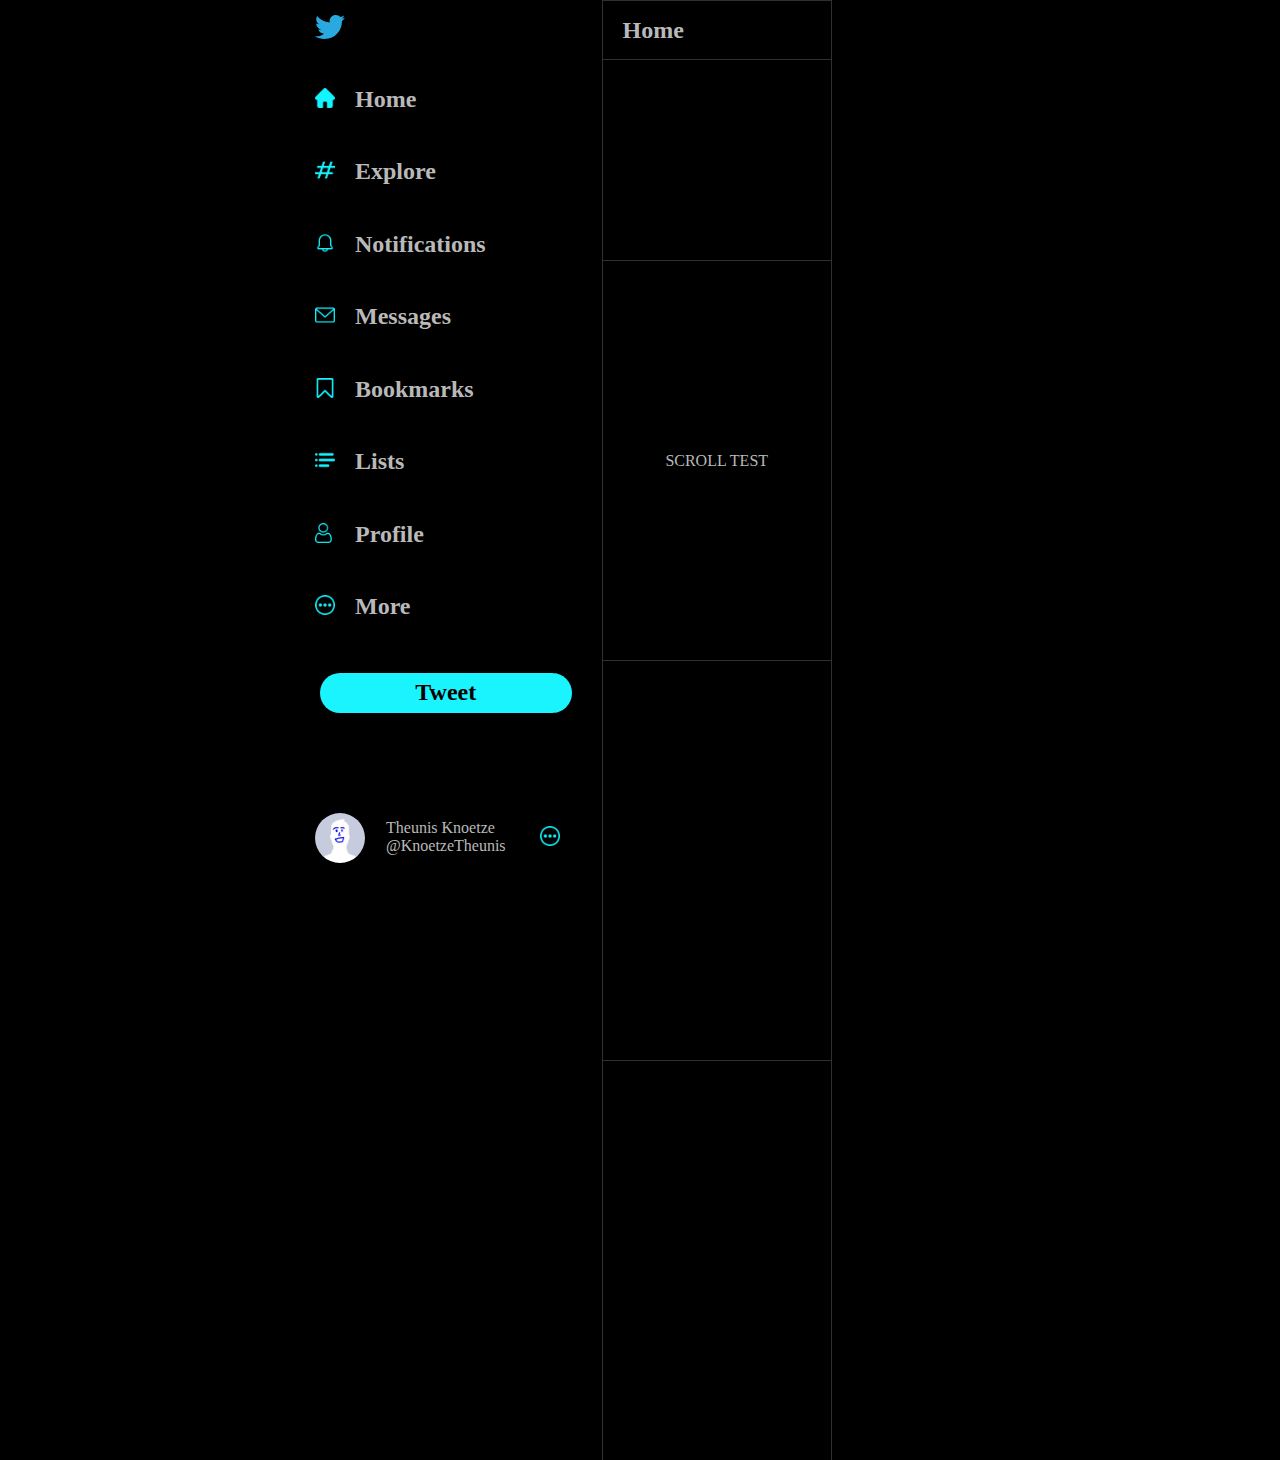
==== index.html @ 6add292e "first commit" ====
<!DOCTYPE html>
<html>

  <head>
    <title>Twitter</title>
    <meta charset="UTF-8" />
    <meta name="viewport" content="width=device-width, initial-scale=1.0" />
    <meta http-equiv="X-UA-Compatible" content="ie=edge" />
    <link rel="stylesheet" href="/styles.css" />
  </head>

  <body>

    <main id="grid-container">

        <section id="left">

            <div class="left-menu-item">
                <img src="/images/twitterLogo.svg" alt="Logo" width="30px" class="bird">
            </div>

            <div class="left-menu-item">
              <img src="/images/home.png" alt="Logo" width="20px">
              <a href="/index.html"><h2>Home</h2></a>
            </div>

            <div class="left-menu-item">
              <img src="/images/hash.png" alt="Logo" width="20px">
              <a href="/pages/explore.html"><h2>Explore</h2></a>
            </div>

            <div class="left-menu-item">
              <img src="/images/bell.png" alt="Logo" width="20px">
              <a href="/pages/notifications.html"><h2>Notifications</h2></a>
            </div>

            <div class="left-menu-item">
              <img src="/images/envelope.png" alt="Logo" width="20px">
              <a href="/pages/messages.html"><h2>Messages</h2></a>
            </div>

            <div class="left-menu-item">
              <img src="/images/bookmark.png" alt="Logo" width="20px">
              <a href="/pages/bookmarks.html"><h2>Bookmarks</h2></a>
            </div>

            <div class="left-menu-item">
              <img src="/images/list-text.png" alt="Logo" width="20px">
              <a href="/pages/lists.html"><h2>Lists</h2></a>
            </div>

            <div class="left-menu-item">
              <img src="/images/user.png" alt="Logo" width="20px">
              <a href="/pages/profile.html"><h2>Profile</h2></a>
            </div>

            <div class="left-menu-item">
              <img src="/images/more.png" alt="Logo" width="20px">
              <a href="/pages/more.html"><h2>More</h2></a>
            </div>

            <div class="blueTweet">

              <div>
              <h2>Tweet</h2>
              </div>

            </div>

            <div class="left-menu-item">
              &nbsp;
            </div>

            <div class="name">
              <div class="pic">
                  <img src="/images/profile-pic.jpg" alt="profile" width=50px>
              </div>

              <div class="text">
                <p>Theunis Knoetze</p>
                <p>@KnoetzeTheunis</p>
              </div>

              <div class="moreIcon">

                <img src="/images/more.png" alt="profile" width=20px>

              </div>
            </div>
           

        </section>

        <section id="main">

          <mainHeader>
            <h2>Home</h2>
          </mainHeader>

          <tweet class="tweetBox"></tweet>
         
          <div class="mainbox">
            SCROLL TEST
          </div>

          <div class="mainbox"></div>

          <div class="mainbox"></div>
          

        </section>

        <section id="right">

          <div></div>
          <div></div>
          <div></div>

        </section>

    </main>

  
  </body>

</html>
---- styles.css ----
* {
    margin: 0;
    box-sizing: border-box;
    scroll-behavior: smooth;
    background-color: black;
}

#grid-container {
    display: grid;
    grid-template-columns: 1fr 2.5fr 1.5fr;
    margin-left: 300px;
    margin-right: 300px;
    color: rgb(185, 185, 185);
    gap: 10px;
}

#main {
    display: grid;
}

mainHeader {   
    position: sticky;
    top: 0;
    display: grid;
    height: 60px;
    border: rgba(73, 73, 73, 0.658) 1px solid;
    color: rgb(185, 185, 185);
    text-align: start;
    padding-top: 16px;
    padding-left: 20px;
}


.left-menu-item a {
    text-decoration: none;
    color: rgb(185, 185, 185);
    text-indent: 20px;
    line-height: 23px;

}

.left-menu-item img {
    float: left;
}

.blueTweet {
    display: grid;
    grid-template-columns: 1fr;
    padding: 5px;
}

.blueTweet h2 {
    background-color: #1AF4FF;
    color: black;
    height: 40px;
    text-align: center;
    border-radius: 20px;
    line-height: 38px;
}

.name {
    display: grid;
    grid-template-columns: 50px 1fr 50px;
    gap: 15px;
}

.pic > img {
    border-radius: 50px;
}

.text {
    padding: 6px;
}

.moreIcon {
    padding: 13px;
}

.tweetBox {
    display: grid;
    height: 200px;
    border: rgba(73, 73, 73, 0.658) 1px solid;
    border-bottom: none;
    border-top: none;
}

.mainbox {
    margin: 0px;
    display: grid;
    height: 400px;
    border: rgba(73, 73, 73, 0.658) 0.1px solid;
    border-bottom: none;
    place-items: center;
}

#left {
    max-height: 100vh;
    position: sticky;
    top: 0;
    display: grid;
    grid-template-rows: repeat(12, 1fr);
    padding: 15px;
}
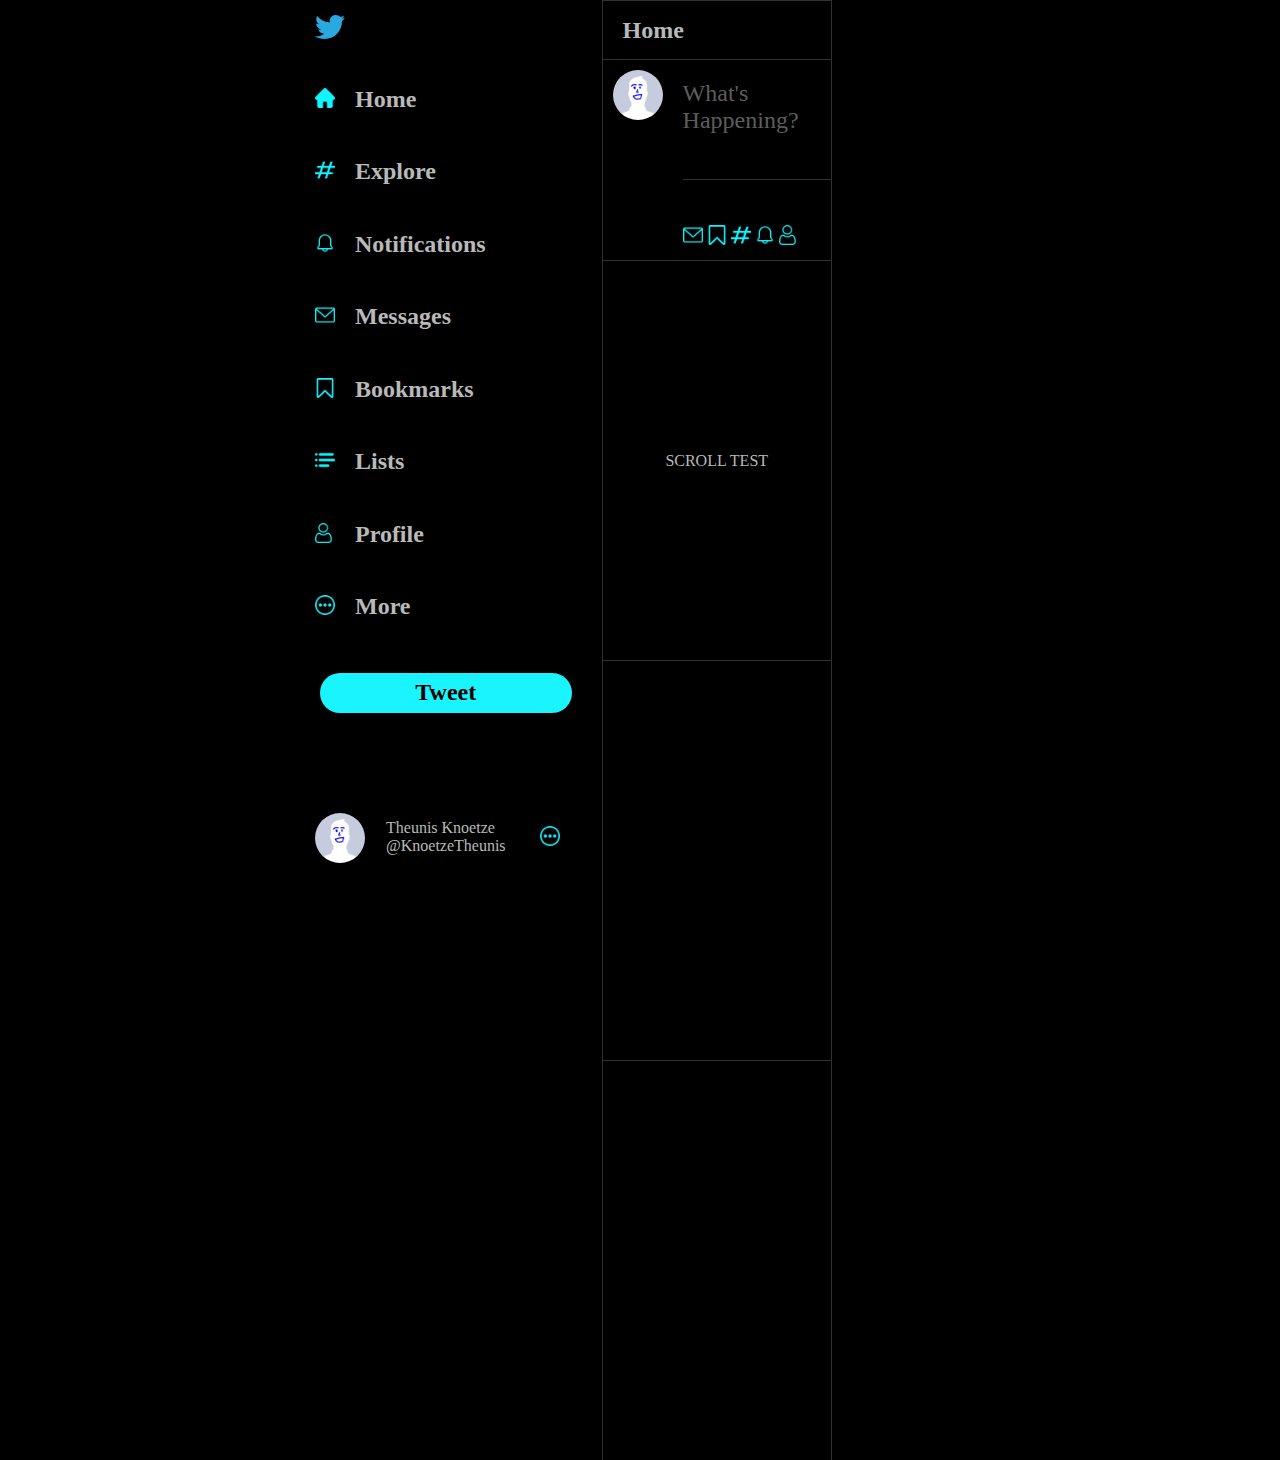
==== commit f025bdda: "Home page update" ====
--- a/index.html
+++ b/index.html
@@ -97,7 +97,32 @@
             <h2>Home</h2>
           </mainHeader>
 
-          <tweet class="tweetBox"></tweet>
+          <tweet class="tweetBox">
+
+            <div class="tweet-profile-image">
+              <img src="/images/profile-pic.jpg" alt="profile" width=50px>
+            </div>
+
+            <div class="tweetBox-inner">
+
+              <div class="tweet-text">
+                What's Happening?
+              </div>
+              <div class="icons-tweet">
+
+                <div class="tweetIcons">
+                  <img src="/images/envelope.png" alt="Logo" width="20px">
+                  <img src="/images/bookmark.png" alt="Logo" width="20px">
+                  <img src="/images/hash.png" alt="Logo" width="20px">
+                  <img src="/images/bell.png" alt="Logo" width="20px">
+                  <img src="/images/user.png" alt="Logo" width="20px">
+                </div>
+                <div class="tweetButton"></div>
+
+              </div>
+            </div>
+
+          </tweet>
          
           <div class="mainbox">
             SCROLL TEST
--- a/styles.css
+++ b/styles.css
@@ -64,7 +64,8 @@
     gap: 15px;
 }
 
-.pic > img {
+.pic > img,
+.tweet-profile-image img {
     border-radius: 50px;
 }
 
@@ -82,6 +83,29 @@
     border: rgba(73, 73, 73, 0.658) 1px solid;
     border-bottom: none;
     border-top: none;
+    grid-template-columns: 80px 1fr;
+}
+
+.tweet-profile-image {
+    padding: 10px;
+}
+
+.tweetBox-inner {
+    display: grid;
+    grid-template-rows: 1.5fr 1fr;
+}
+
+.tweet-text {
+    border-bottom: rgba(73, 73, 73, 0.658) 1px solid;
+    padding: 20px;
+    font-size: 1.5rem;
+    color: rgba(128, 128, 128, 0.74);
+    padding-left: 0px;
+}
+
+.tweetIcons {
+    display: inline-block;
+    padding-top: 45px;
 }
 
 .mainbox {
